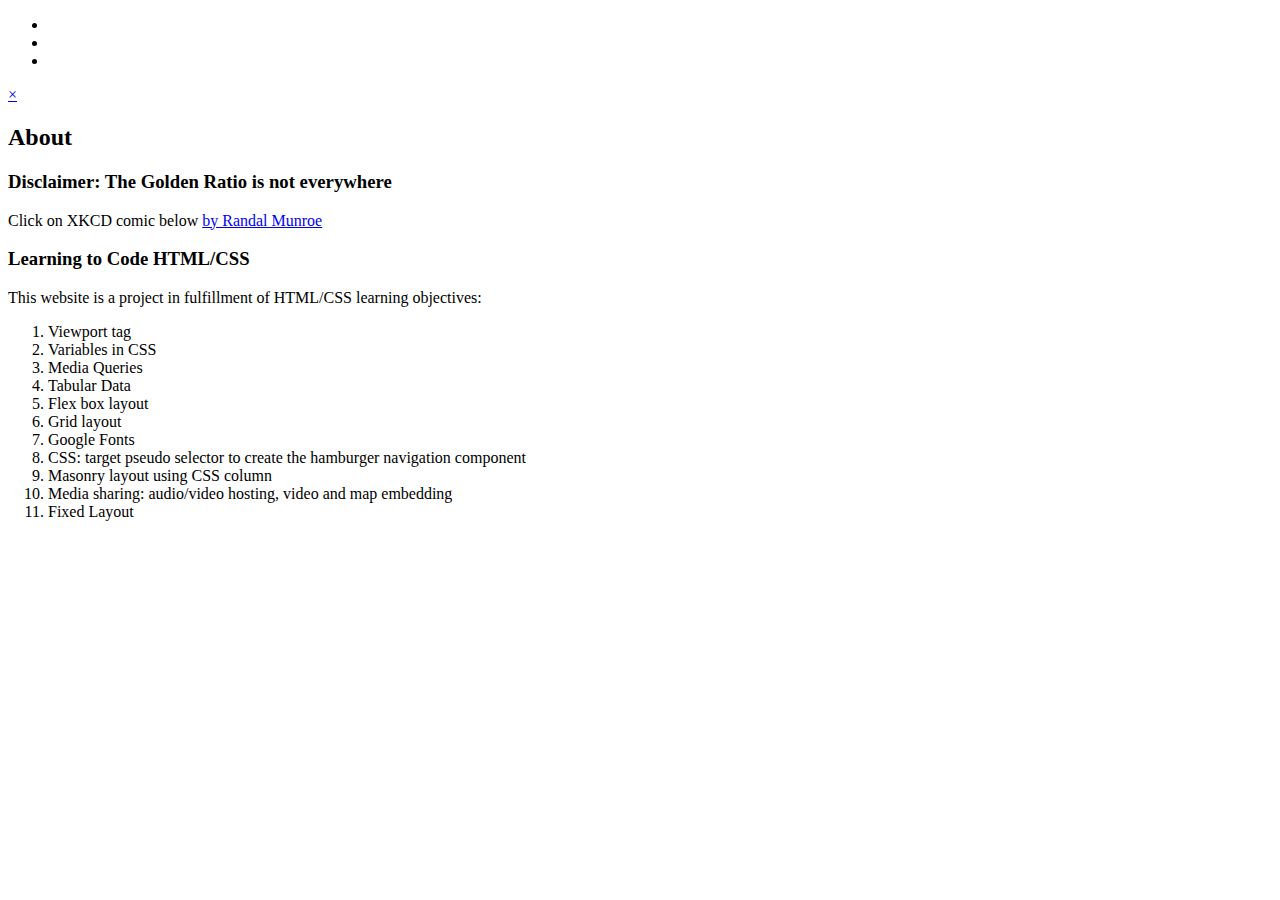
==== about.html @ 4198273f "add first 5" ====
<!DOCTYPE html>
<html lang="en">

<head>
    <meta charset="UTF-8">
     <title>Golden Ratio: About</title>
     <meta name="viewport" content="width=device-width, initial-scale=1.0">
     <meta http-equiv="X-UA-Compatible" content="ie=edge">
    <link href="https://fonts.googleapis.com/css?family=Montserrat%7CUbuntu" rel="stylesheet">
    <link rel="stylesheet" href="https://use.fontawesome.com/releases/v5.6.3/css/all.css"
        integrity="sha384-UHRtZLI+pbxtHCWp1t77Bi1L4ZtiqrqD80Kn4Z8NTSRyMA2Fd33n5dQ8lWUE00s/" crossorigin="anonymous">

    <link rel="stylesheet" href="css/style.css">
    <link rel="icon" type="image/png" href="images/phi_640.png">
</head>

<body>
    <ul class="icon-bar">
        <li>
            <a target="_blank" href="https://www.facebook.com" class="facebook"><i class="fab fa-facebook"></i></a>
            </li>
            <li>
                <a target="_blank" href="https://www.twitter.com" class="twitter"><i class="fab fa-twitter"></i></a>
            </li>
            <li>
                <a target="_blank" href="https://www.github.com/Willemvdk123" class="github"><i class="fab fa-github"></i></a>
          </li>
    </ul>


    <header class="header">
        <!-- TODO add hamburger and brand to all headers -->
    </header>

    <nav id="nav">
        <a class="toggle close" href="#">×</a>
        <ul>
            <!-- TODO add list items with navigation and set current page active -->
        </ul>
    </nav>


    <section role="main">
        <h2>About</h2>
        <h3>Disclaimer: The Golden Ratio is not everywhere</h3>
        <p>Click on XKCD comic below <a href="https://www.xkcd.com/1488/" target="_blank"> by Randal Munroe</a> </p>
        <!-- TODO add the xkcd clickable comic in a container -->
      

        <h3>Learning to Code HTML/CSS</h3>
        <p>This website is a project in fulfillment of HTML/CSS learning objectives:</p>
        <!-- TODO add learning-objectives class to the ordered list -->
        <ol>
            <li>
                Viewport tag
            </li>
            <li>
                Variables in CSS
            </li>
            <li>
                Media Queries
            </li>
            <li>
                Tabular Data
            </li>
            <li>
                Flex box layout
            </li>
            <li>
                Grid layout
            </li>
            <li>
                Google Fonts
            </li>
            <li>
                CSS: target pseudo selector to create the hamburger navigation component
            </li>
            <li>
                Masonry layout using CSS column
            </li>
            <li>
                Media sharing: audio/video hosting, video and map embedding
            </li>
            <li>
                Fixed Layout
            </li>
        </ol>
    </section>



    <footer>
        <!-- TODO add footer contents -->
    </footer>

</body>

</html>
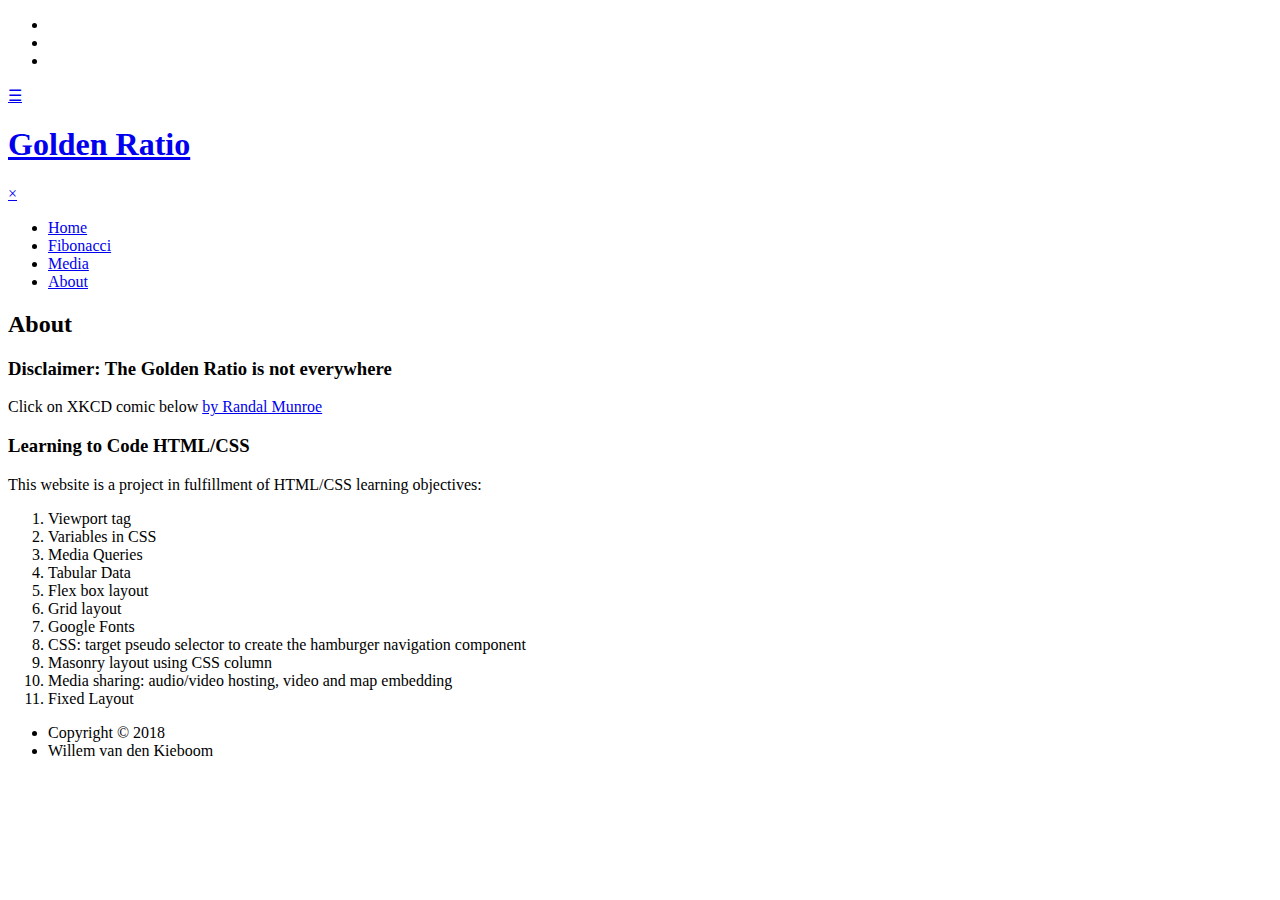
==== commit 68d7ad20: "through 7" ====
--- a/about.html
+++ b/about.html
@@ -29,14 +29,24 @@
 
 
     <header class="header">
-        <!-- TODO add hamburger and brand to all headers -->
-    </header>
+        <a class="toggle open" href="#nav">&#9776;</a>
+        <h1 class="brand"><a href="./index.html">Golden Ratio</a></h1>    </header>
 
     <nav id="nav">
         <a class="toggle close" href="#">×</a>
         <ul>
-            <!-- TODO add list items with navigation and set current page active -->
-        </ul>
+            <li>
+                <a href="#">Home</a>
+              </li>
+              <li class="">
+                  <a href="fibonacci.html">Fibonacci</a>
+              </li>
+              <li>
+                  <a href="media.html">Media</a>
+              </li>
+              <li class="active">
+                  <a href="about.html">About</a>
+              </li>        </ul>
     </nav>
 
 
@@ -90,8 +100,10 @@
 
 
     <footer>
-        <!-- TODO add footer contents -->
-    </footer>
+        <ul class="copyright">
+            <li>Copyright &copy; 2018</li>
+            <li> Willem van den Kieboom</li>
+          </ul>    </footer>
 
 </body>
 
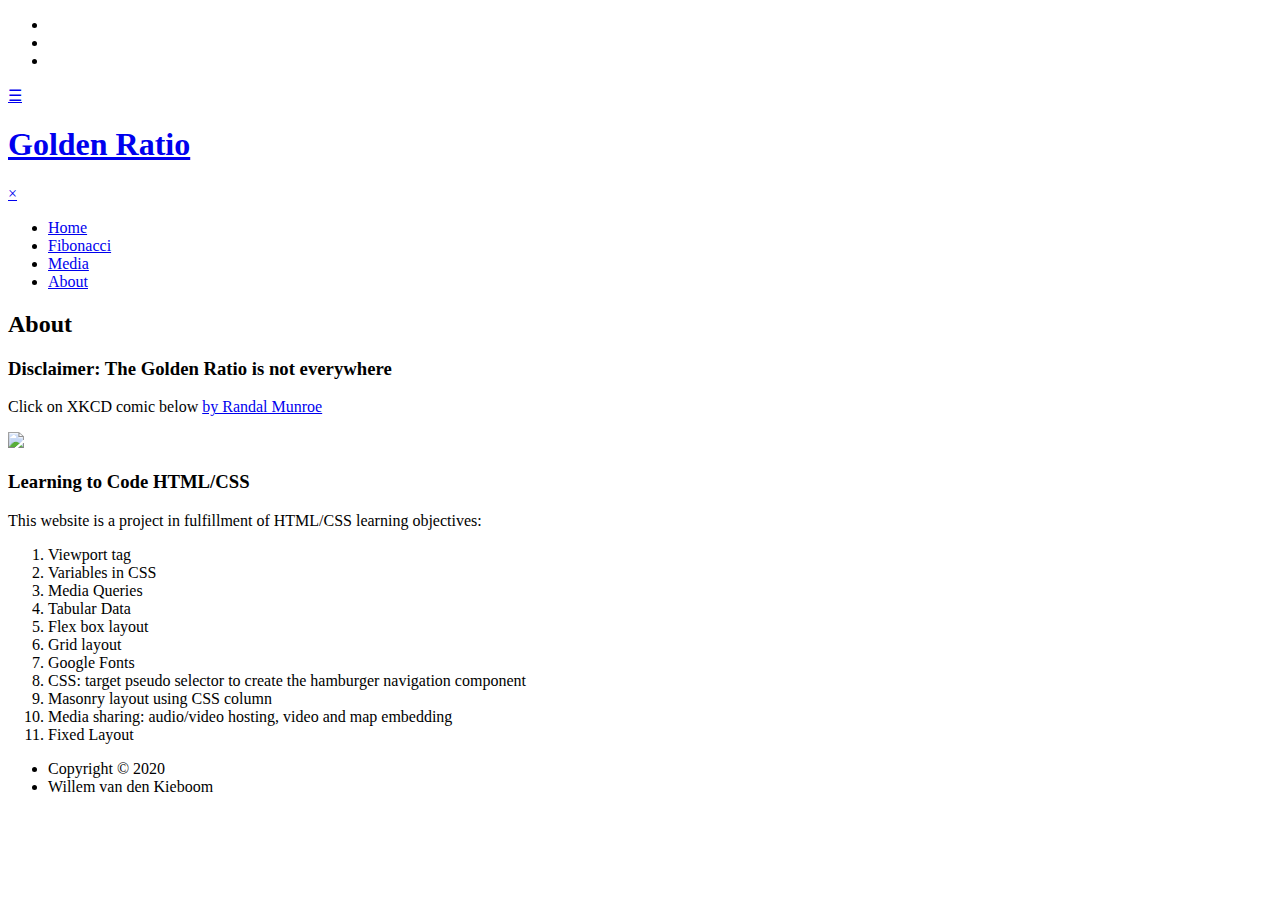
==== commit 95366a06: "finish html" ====
--- a/about.html
+++ b/about.html
@@ -3,9 +3,9 @@
 
 <head>
     <meta charset="UTF-8">
-     <title>Golden Ratio: About</title>
-     <meta name="viewport" content="width=device-width, initial-scale=1.0">
-     <meta http-equiv="X-UA-Compatible" content="ie=edge">
+    <title>Golden Ratio: About</title>
+    <meta name="viewport" content="width=device-width, initial-scale=1.0">
+    <meta http-equiv="X-UA-Compatible" content="ie=edge">
     <link href="https://fonts.googleapis.com/css?family=Montserrat%7CUbuntu" rel="stylesheet">
     <link rel="stylesheet" href="https://use.fontawesome.com/releases/v5.6.3/css/all.css"
         integrity="sha384-UHRtZLI+pbxtHCWp1t77Bi1L4ZtiqrqD80Kn4Z8NTSRyMA2Fd33n5dQ8lWUE00s/" crossorigin="anonymous">
@@ -18,93 +18,102 @@
     <ul class="icon-bar">
         <li>
             <a target="_blank" href="https://www.facebook.com" class="facebook"><i class="fab fa-facebook"></i></a>
-            </li>
-            <li>
-                <a target="_blank" href="https://www.twitter.com" class="twitter"><i class="fab fa-twitter"></i></a>
-            </li>
-            <li>
-                <a target="_blank" href="https://www.github.com/Willemvdk123" class="github"><i class="fab fa-github"></i></a>
-          </li>
+        </li>
+        <li>
+            <a target="_blank" href="https://www.twitter.com" class="twitter"><i class="fab fa-twitter"></i></a>
+        </li>
+        <li>
+            <a target="_blank" href="https://www.github.com/Willemvdk123" class="github"><i
+                    class="fab fa-github"></i></a>
+        </li>
     </ul>
 
+    <div class="single-col-container">
+        <header class="header">
+            <a class="toggle open" href="#nav">&#9776;</a>
+            <h1 class="brand"><a href="./index.html">Golden Ratio</a></h1>
+        </header>
 
-    <header class="header">
-        <a class="toggle open" href="#nav">&#9776;</a>
-        <h1 class="brand"><a href="./index.html">Golden Ratio</a></h1>    </header>
-
-    <nav id="nav">
-        <a class="toggle close" href="#">×</a>
-        <ul>
-            <li>
-                <a href="#">Home</a>
-              </li>
-              <li class="">
-                  <a href="fibonacci.html">Fibonacci</a>
-              </li>
-              <li>
-                  <a href="media.html">Media</a>
-              </li>
-              <li class="active">
-                  <a href="about.html">About</a>
-              </li>        </ul>
-    </nav>
+        <nav id="nav">
+            <a class="toggle close" href="#">×</a>
+            <ul>
+                <li>
+                    <a href="#">Home</a>
+                </li>
+                <li class="">
+                    <a href="fibonacci.html">Fibonacci</a>
+                </li>
+                <li>
+                    <a href="media.html">Media</a>
+                </li>
+                <li class="active">
+                    <a href="about.html">About</a>
+                </li>
+            </ul>
+        </nav>
 
 
-    <section role="main">
-        <h2>About</h2>
-        <h3>Disclaimer: The Golden Ratio is not everywhere</h3>
-        <p>Click on XKCD comic below <a href="https://www.xkcd.com/1488/" target="_blank"> by Randal Munroe</a> </p>
-        <!-- TODO add the xkcd clickable comic in a container -->
-      
+        <section role="main">
+            <h2>About</h2>
+            <h3>Disclaimer: The Golden Ratio is not everywhere</h3>
+            <p>Click on XKCD comic below <a href="https://www.xkcd.com/1488/" target="_blank"> by Randal Munroe</a> </p>
+            <div class="xkcd-container">
+                <a href="https://xkcd.com/spiral/" target="_blank">
+                    <img src="https://imgs.xkcd.com/comics/flowcharts.png" />
+                </a>
+            </div>
 
-        <h3>Learning to Code HTML/CSS</h3>
-        <p>This website is a project in fulfillment of HTML/CSS learning objectives:</p>
-        <!-- TODO add learning-objectives class to the ordered list -->
-        <ol>
-            <li>
-                Viewport tag
-            </li>
-            <li>
-                Variables in CSS
-            </li>
-            <li>
-                Media Queries
-            </li>
-            <li>
-                Tabular Data
-            </li>
-            <li>
-                Flex box layout
-            </li>
-            <li>
-                Grid layout
-            </li>
-            <li>
-                Google Fonts
-            </li>
-            <li>
-                CSS: target pseudo selector to create the hamburger navigation component
-            </li>
-            <li>
-                Masonry layout using CSS column
-            </li>
-            <li>
-                Media sharing: audio/video hosting, video and map embedding
-            </li>
-            <li>
-                Fixed Layout
-            </li>
-        </ol>
-    </section>
+            <h3>Learning to Code HTML/CSS</h3>
+            <p>This website is a project in fulfillment of HTML/CSS learning objectives:</p>
+            <!-- TODO add learning-objectives class to the ordered list -->
+            <div class="learning-objectives">
+                <ol>
+                    <li>
+                        Viewport tag
+                    </li>
+                    <li>
+                        Variables in CSS
+                    </li>
+                    <li>
+                        Media Queries
+                    </li>
+                    <li>
+                        Tabular Data
+                    </li>
+                    <li>
+                        Flex box layout
+                    </li>
+                    <li>
+                        Grid layout
+                    </li>
+                    <li>
+                        Google Fonts
+                    </li>
+                    <li>
+                        CSS: target pseudo selector to create the hamburger navigation component
+                    </li>
+                    <li>
+                        Masonry layout using CSS column
+                    </li>
+                    <li>
+                        Media sharing: audio/video hosting, video and map embedding
+                    </li>
+                    <li>
+                        Fixed Layout
+                    </li>
+                </ol>
+            </div>
+        </section>
 
 
 
-    <footer>
-        <ul class="copyright">
-            <li>Copyright &copy; 2018</li>
-            <li> Willem van den Kieboom</li>
-          </ul>    </footer>
-
+        <footer>
+            <ul class="copyright">
+                <li>Copyright &copy; 2020</li>
+                <li> Willem van den Kieboom</li>
+            </ul>
+        </footer>
+    </div>
 </body>
 
 </html>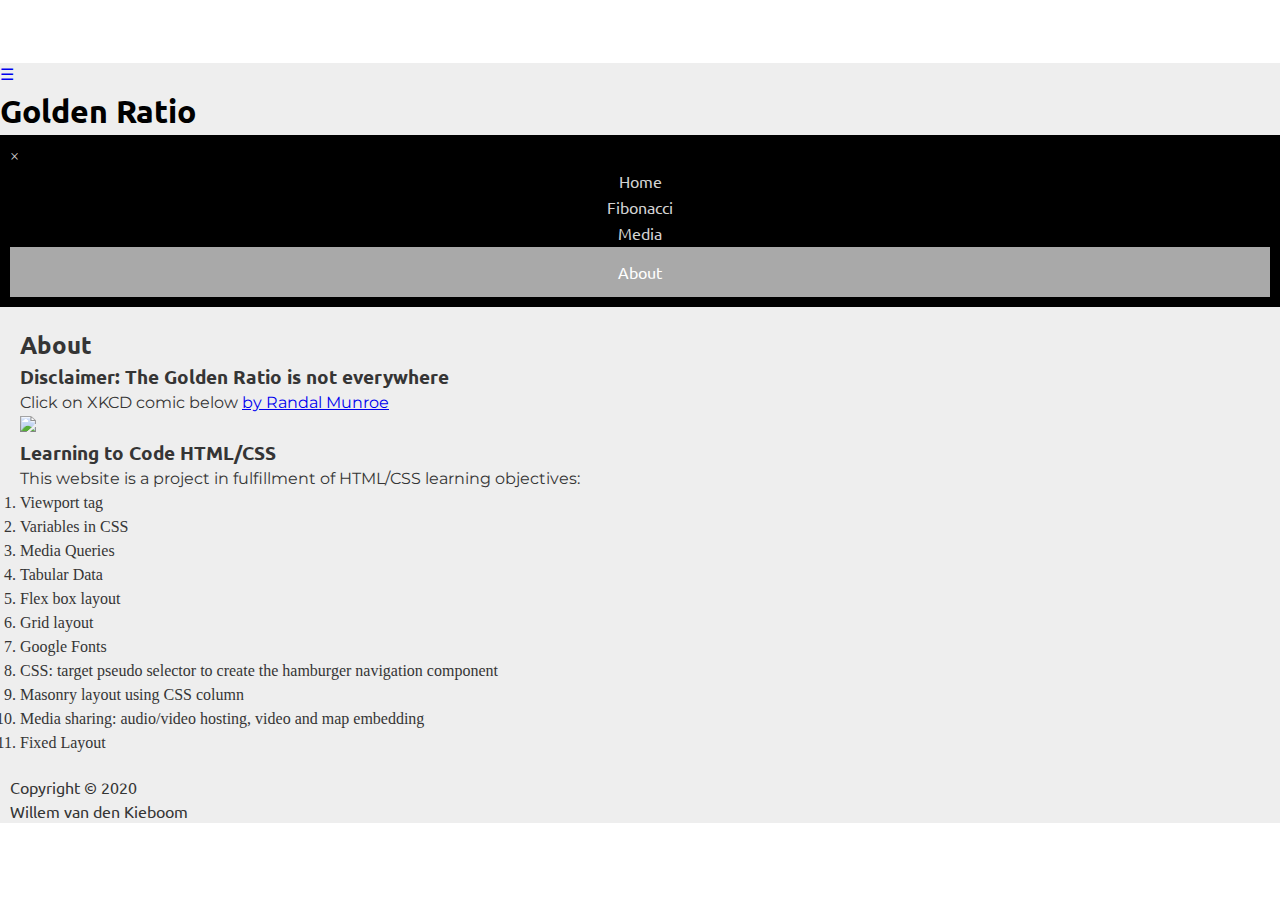
==== commit 81f522ba: "update to step 8" ====
--- a/about.html
+++ b/about.html
@@ -38,7 +38,7 @@
             <a class="toggle close" href="#">×</a>
             <ul>
                 <li>
-                    <a href="#">Home</a>
+                    <a href="index.html">Home</a>
                 </li>
                 <li class="">
                     <a href="fibonacci.html">Fibonacci</a>
--- a/css/style.css
+++ b/css/style.css
@@ -0,0 +1,123 @@
+/* reset */
+* {
+    box-sizing: border-box;
+    margin: 0;
+    padding: 0;
+  }
+  /* variables */
+  :root {
+    --main-bg-color: white;
+    --main-text-color: #353535;
+    --container-bg-color: rgb(238, 238, 238);
+    --nav-bg-color: black;
+    --nav-text-color: lightgray;
+    --nav-hover-color: darkgray;
+    --nav-active: white;
+    --mason-border-color: #999;
+    --brand-color: black;
+    --font-serif-titles: 'Ubuntu', serif;
+    --font-serif-text: 'Montserrat', serif;
+    --container-bg-color: #eeeeee;
+    --masonry-bg-color: #fff;
+    --masonry-link: black;
+    --facebook-bg: #3B5998;
+    --twitter-bg: #55ACEE;
+    --github-bg: #000;
+    --icon-hover: goldenrod;
+    --icon-color: white;
+    --credit-hover-color: white;
+    --credit-hover-bg: black;
+    --calc-table-border: #ddd;
+    --math-color: white;
+    --math-bg-color: black;
+  }
+  /* font application */
+  h1,
+h2,
+h3,
+h4,
+h5,
+h6,
+footer,
+h1 a,
+li a {
+  font-family: var(--font-serif-titles);
+}
+figcaption {
+  font-family: var(--font-serif-titles);
+  font-size: .7rem
+}
+p {
+  font-family: var(--font-serif-text);
+}
+/* brand */
+.brand a {
+    color: var(--brand-color);
+    text-decoration: none;
+  }
+
+  /* layout */
+  .container {
+    display: grid;
+    grid-template-columns: 1fr;
+    grid-gap: 5px;
+  }
+  .single-col-container>*,
+.container>* {
+  color: var(--main-text-color);
+  line-height: 1.5;
+  background: var(--container-bg-color);
+}
+
+.single-col-container nav,
+.container nav {
+  padding: 10px;
+}
+
+.container>aside,
+section {
+  padding: 20px;
+}
+
+footer {
+  padding: 0 10px;
+}
+
+/* nav styles */
+.single-col-container nav,
+.container nav {
+  background-color: var(--nav-bg-color);
+}
+
+nav ul {
+  list-style: none;
+  margin: 0;
+  padding: 0;
+}
+
+nav a {
+  color: var(--nav-text-color);
+  text-decoration: none;
+}
+
+nav a:hover {
+  text-decoration: none;
+}
+
+a.toggle {
+  text-decoration: none;
+}
+
+nav .active {
+  background-color: var(--nav-hover-color);
+  height: 50px;
+  line-height: 50px;
+}
+
+nav li {
+  text-align: center;
+}
+
+nav .active a {
+  color: var(--nav-active);
+}